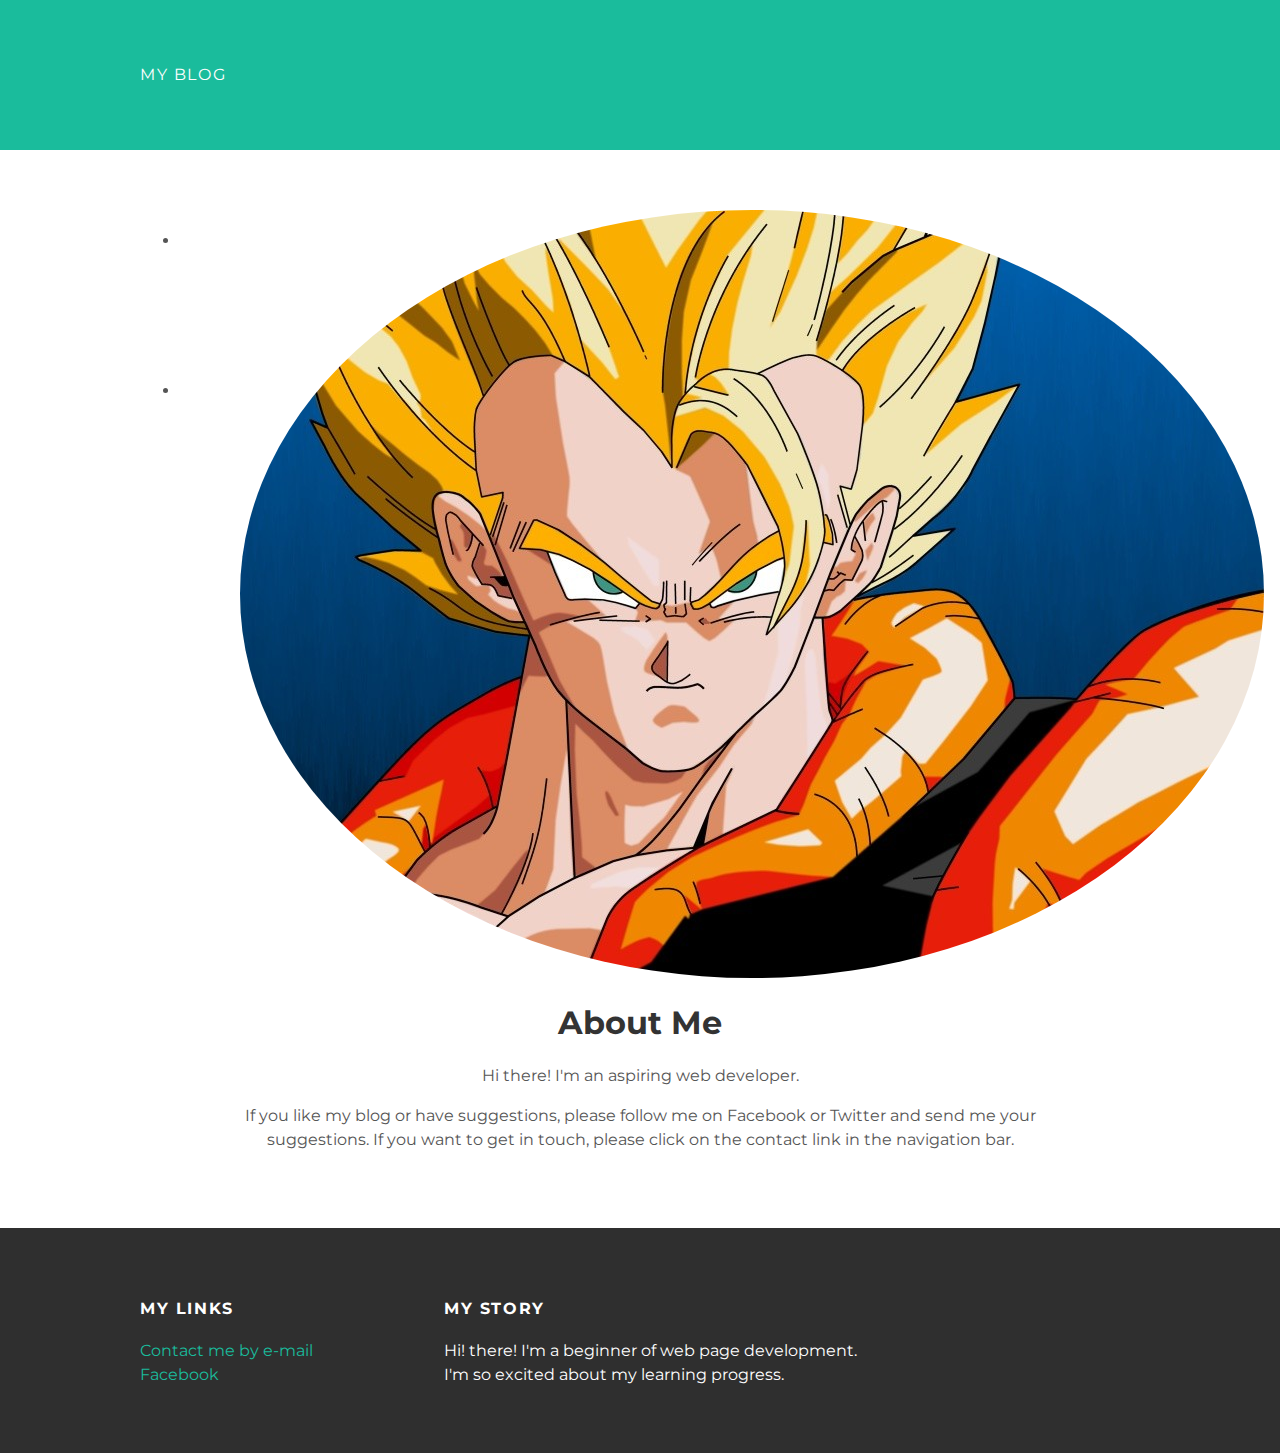
==== about.html @ f0adca4c "Add files via upload" ====
<!DOCTYPE html>
<html>
<head>
  <title>My blog</title>
  <link rel="stylesheet" type="text/css" href="styles.css">
</head>
<body>
  <div id="header">
    <div class="container">
      <a href="index.html">My Blog</a>
      <ul>
        <li><a href="about.html">About</a></li>
        <li><a href="contact.html">Contact</a></li>
      </ul>
    </div>
  </div>
  <div id="content">
    <div class="container">
      <div class="about">
        <div class="about-author">
          <img src="me.jpg">
        </div>
        <h1 class="about-title">About Me</h1>
        <div class="about-content">
          <p>Hi there! I'm an aspiring web developer.</p>
          <p>If you like my blog or have suggestions, please follow me on Facebook or Twitter and send me your suggestions. If you want to get in touch, please click on the contact link in the navigation bar.</p>
        </div> <!-- about-content -->
      </div> <!-- about -->
    </div> <!-- container -->
  </div> <!-- content -->
  <div id="footer">
    <div class="container">
      <div class="column">
        <h4>My Links</h4>
        <p>
          <a href="mailto:rey.daniel.benitez@protonmail.com?Subject=Solicitud%20de%20trabajo%20en%20desarrollo%20web">Contact me by e-mail</a>
          <br>
          <a href="https://facebook.com/reydanielb">Facebook</a>
        </p>
      </div>
      <div class="column">
        <h4>My Story</h4>
        <p>Hi! there! I'm a beginner of web page development.<br>
          I'm so excited about my learning progress.</p>
      </div>
    </div>
  </div>
</body>
</html>
---- styles.css ----
@import url(http://fonts.googleapis.com/css?family=Montserrat:400,700);
body{
color:#555;
margin: 0;

font-family: 'Montserrat', sans-serif;
}

#header{
  background-color: #1abc9c;
  height: 150px;
  line-height: 150px;
}

#header a{
  color: white;
  text-decoration: none;
  text-transform: uppercase;
  letter-spacing: 0.1em;
}

#header a:hover{
  color:#222;
}
#header-title{
  display: block;
  float: left;
  font-size: 20px;
  font-weight: bold;
}

#header-nav{
  display: block;
  float: right;
  margin-top: 0;
}

#header-nav li{
  display: inline;
  padding-left: 20px;
}
.container{
  max-width: 1000px;
  margin: 0 auto;
}

#footer{
  background-color: #2f2f2f;
  padding: 50px 0;
}

.column{
  min-width: 300px;
  display: inline-block;
  vertical-align: top;
}

#footer h4{
  color: white;
  text-transform: uppercase;
  letter-spacing: 0.1em;
}

#footer p{
  color: white;
}

a{
  color: #1abc9c;
  text-decoration: none;
}

a:hover{
  color:#F6A623;
}

.post-container, .about {
  max-width: 800px;
  margin: 0 auto;
  padding: 60px 0;
}

.post-author img{
  width: 50px;
  height: 50px;
  vertical-align: middle;
}

.post-author span{
  margin-left: 16px;
}

.post-date{
  color: #D2D2D2;

  font-size: 14px;
  font-weight: bold;

  text-transform: uppercase;
  letter-spacing: 0.1em;
}

h1, h2, h3, h4{
  color: #333;
}

p{
  line-height: 1.5;
}

.about {
  text-align: center;
}

.post-author img, .about-author img{
  border-radius: 50%;
}

.post-container:nth-child(even){
  background-color: #f2f2f2;
}
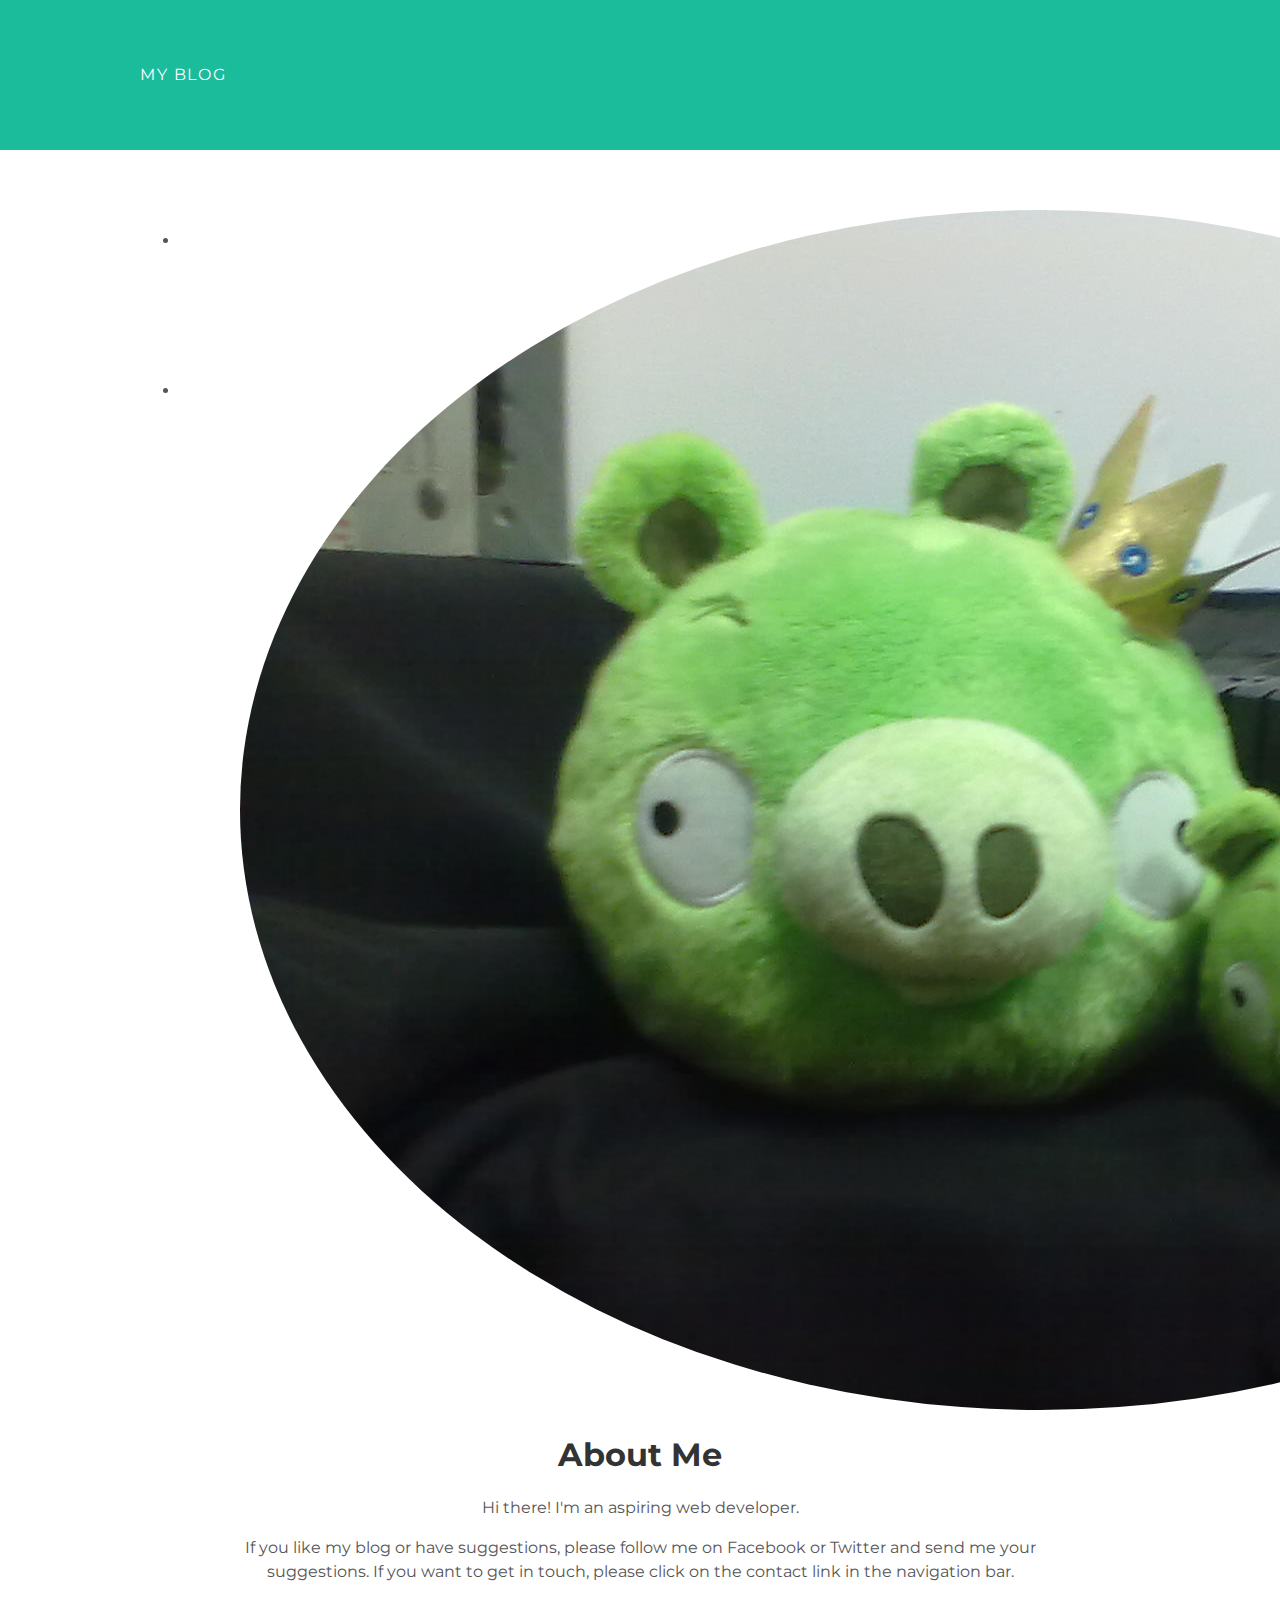
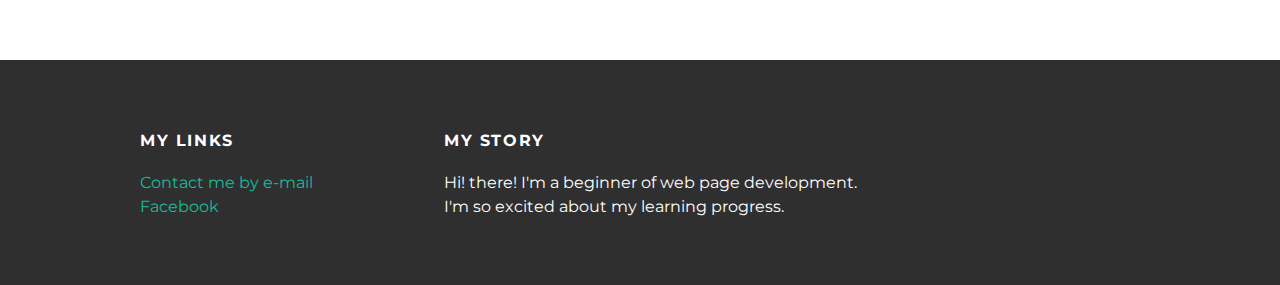
==== commit 17ed9f93: "Update about.html" ====
--- a/about.html
+++ b/about.html
@@ -33,7 +33,7 @@
       <div class="column">
         <h4>My Links</h4>
         <p>
-          <a href="mailto:rey.daniel.benitez@protonmail.com?Subject=Solicitud%20de%20trabajo%20en%20desarrollo%20web">Contact me by e-mail</a>
+          <a href="mailto:et.einstein@protonmail.com?Subject=Solicitud%20de%20trabajo%20en%20desarrollo%20web">Contact me by e-mail</a>
           <br>
           <a href="https://facebook.com/reydanielb">Facebook</a>
         </p>
